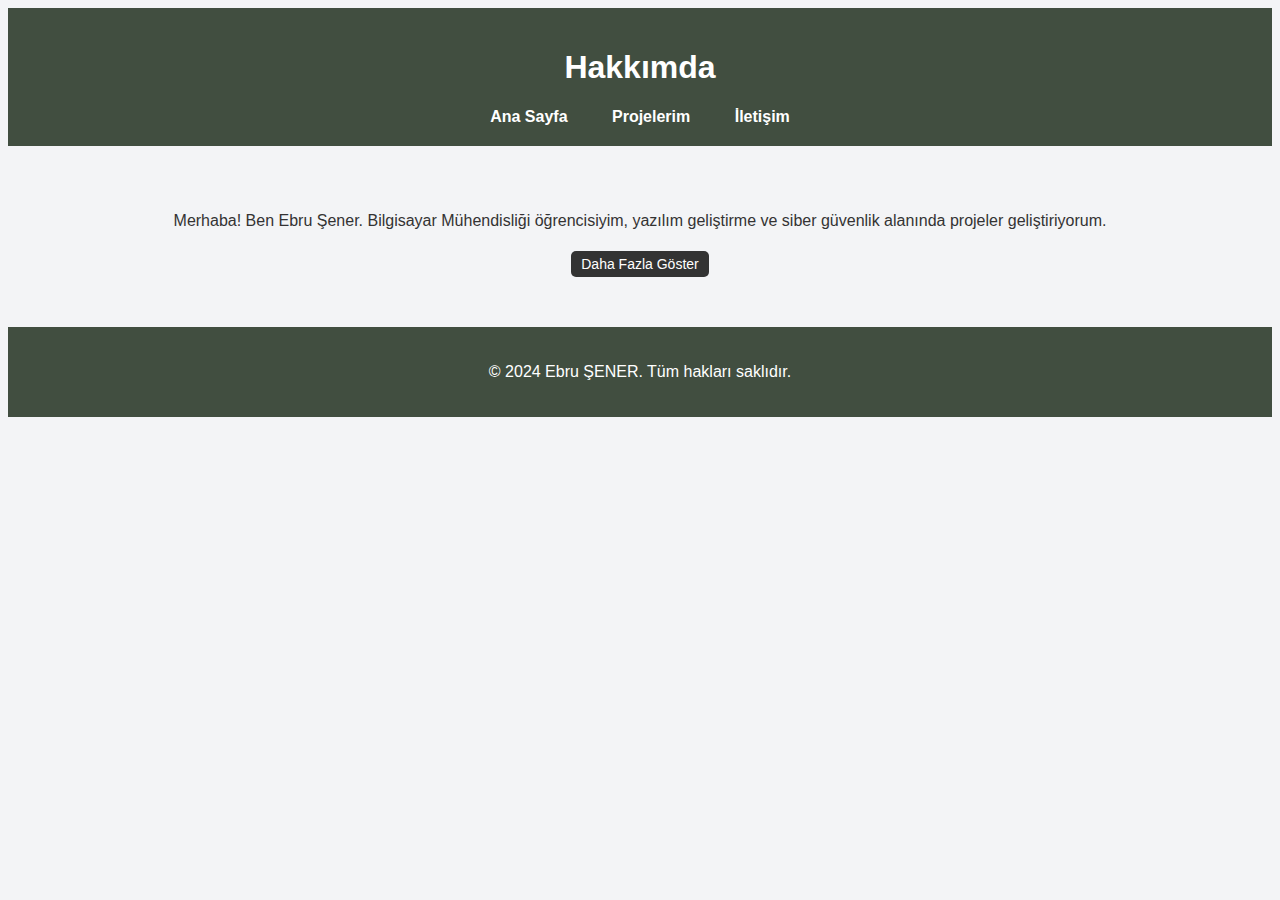
==== hakkimda.html @ fb3a0754 "first commit" ====
<!DOCTYPE html>
<html lang="tr">
<head>
    <meta charset="UTF-8">
    <meta name="viewport" content="width=device-width, initial-scale=1.0">
    <title>Hakkımda - Ebru ŞENER</title>
    <link rel="stylesheet" href="style.css">
</head>
<body>

    <header>
        <h1>Hakkımda</h1>
        <nav>
            <a href="index.html">Ana Sayfa</a>
            <a href="projelerim.html">Projelerim</a>
            <a href="iletisim.html">İletişim</a>
        </nav>
    </header>

    <section class="content-section">
        <p class="description-short" id="hakkimdaText">
            Merhaba! Ben Ebru Şener. Bilgisayar Mühendisliği öğrencisiyim, yazılım geliştirme ve siber güvenlik alanında projeler geliştiriyorum.
        </p>
        <p class="description-full" style="display: none;">
            Recep Tayyip Erdoğan Üniversitesi'nde öğrenim görüyorum. Şu anda aktif olarak siber güvenlik alanında çalışıyorum ve kendimi bu alanda geliştirmeyi hedefliyorum.
        </p>
        <button class="toggle-btn" onclick="toggleDescription(this)">Daha Fazla Göster</button>
    </section>

    <footer id="footer">
        <p>&copy; 2024 Ebru ŞENER. Tüm hakları saklıdır.</p>
    </footer>

    <script src="script.js"></script>
</body>
</html>
---- style.css ----
body {
    font-family: Arial, sans-serif;
    background-color: #f3f4f6;
    color: #333;
}

header, footer {
    text-align: center;
    background-color: #414e40;
    color: white;
    padding: 20px 0;
}

#nav-menu a, nav a {
    margin: 0 20px;
    color: white;
    text-decoration: none;
    font-weight: bold;
}

.intro, .content-section {
    text-align: center;
    padding: 50px;
}

.profil-foto {
    width: 150px;
    height: 150px;
    border-radius: 50%;
    margin-bottom: 10px;
}

.intro h1 {
    font-size: 32px;
    font-weight: bold;
    margin-top: 10px;
}

#saat {
    font-size: 16px;
    margin-top: 10px;
}

.project {
    display: inline-block;
    width: 250px;
    margin: 20px;
    transition: transform 0.3s ease;
}

.project:hover {
    transform: scale(1.05);
}

button {
    padding: 10px 20px;
    border: none;
    background-color: #333;
    color: white;
    border-radius: 5px;
    cursor: pointer;
}

#sosyalmedya {
    display: flex;
    justify-content: center;
    margin-top: 20px;
}

#sosyalmedya a {
    margin: 0 10px;
}

.ikon {
    width: 40px;
    height: 40px;
    transition: transform 0.3s ease;
}

.ikon:hover {
    transform: scale(1.2);
}

.project-description {
    margin-top: 10px;
}

.project-description p {
    font-size: 14px;
    color: #555;
}

.toggle-btn {
    background-color: #333;
    color: white;
    border: none;
    padding: 5px 10px;
    cursor: pointer;
    font-size: 14px;
    margin-top: 5px;
}

.toggle-btn:hover {
    background-color: #444;
}
/* İletişim Formu Genel Ayarlar */
#contactForm {
    max-width: 500px;
    margin: 0 auto;
    padding: 20px;
    background-color: #f8f9fa;
    border-radius: 10px;
    box-shadow: 0 0 10px rgba(0, 0, 0, 0.1);
    text-align: center;
}

#contactForm input[type="text"],
#contactForm input[type="email"],
#contactForm textarea {
    width: 100%;
    padding: 12px;
    margin: 10px 0;
    border: 1px solid #ddd;
    border-radius: 5px;
    font-size: 16px;
    box-sizing: border-box;
}

#contactForm textarea {
    resize: vertical;
    height: 100px;
}

#contactForm button {
    padding: 12px 20px;
    border: none;
    background-color: #333;
    color: white;
    font-size: 16px;
    border-radius: 5px;
    cursor: pointer;
    transition: background-color 0.3s ease;
}

#contactForm button:hover {
    background-color: #555;
}

/* Hover ve Focus Efektleri */
#contactForm input[type="text"]:focus,
#contactForm input[type="email"]:focus,
#contactForm textarea:focus {
    outline: none;
    border-color: #888;
    box-shadow: 0 0 5px rgba(136, 136, 136, 0.5);
}
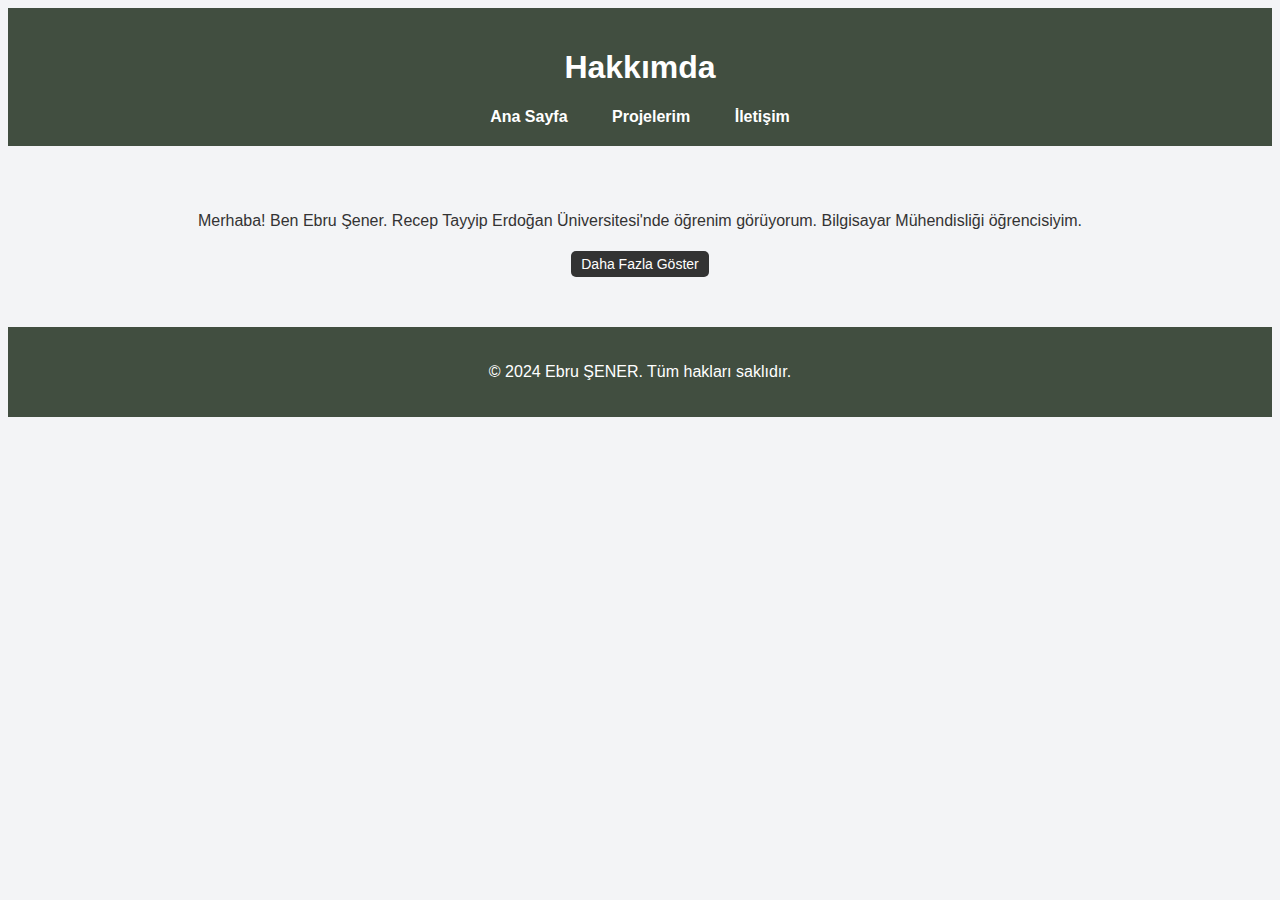
==== commit 65ea916a: "second commit" ====
--- a/hakkimda.html
+++ b/hakkimda.html
@@ -19,10 +19,10 @@
 
     <section class="content-section">
         <p class="description-short" id="hakkimdaText">
-            Merhaba! Ben Ebru Şener. Bilgisayar Mühendisliği öğrencisiyim, yazılım geliştirme ve siber güvenlik alanında projeler geliştiriyorum.
+            Merhaba! Ben Ebru Şener. Recep Tayyip Erdoğan Üniversitesi'nde öğrenim görüyorum. Bilgisayar Mühendisliği öğrencisiyim.
         </p>
         <p class="description-full" style="display: none;">
-            Recep Tayyip Erdoğan Üniversitesi'nde öğrenim görüyorum. Şu anda aktif olarak siber güvenlik alanında çalışıyorum ve kendimi bu alanda geliştirmeyi hedefliyorum.
+            Merhaba! Ben Ebru Şener. Recep Tayyip Erdoğan Üniversitesi'nde öğrenim görüyorum. Bilgisayar Mühendisliği öğrencisiyim. Şu anda aktif olarak siber güvenlik alanında çalışıyorum ve kendimi bu alanda geliştirmeyi hedefliyorum.NIST Framework' ünü ve Python kullanıyorum. 
         </p>
         <button class="toggle-btn" onclick="toggleDescription(this)">Daha Fazla Göster</button>
     </section>
